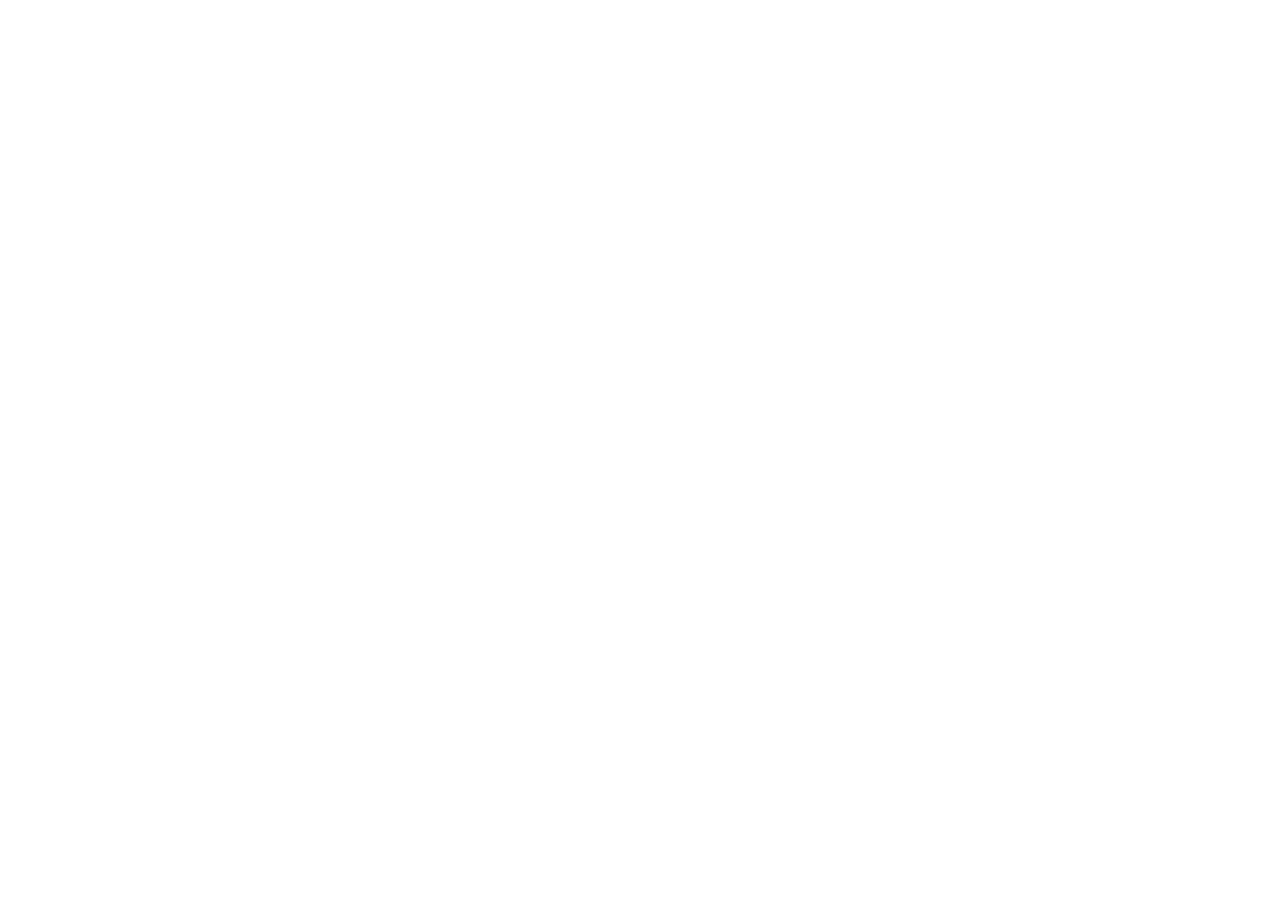
==== index.html @ b124891f "Rename html.html to index.html, begin filling out readme Co-authored-by: Tyler Sinks <tyler.sinks@gm" ====
<!DOCTYPE html>
<html lang="en-US">
  <head>
    <meta charset="UTF-8">
    <meta name="viewport" content="width=device-width, initial-scale=1.0">
    <link href="css/bootstrap.css" rel="stylesheet" type="text/css">
    <link href="css/styles.css" rel="stylesheet" type="text/css">
    <script src="js/jquery-3.5.1.js"></script>
    <script src="js/scripts.js"></script>
    <title></title>
  </head>
  <body>
    <div class="container">

    </div>
  </body>
</html>
---- css/styles.css ----
body {
  
}
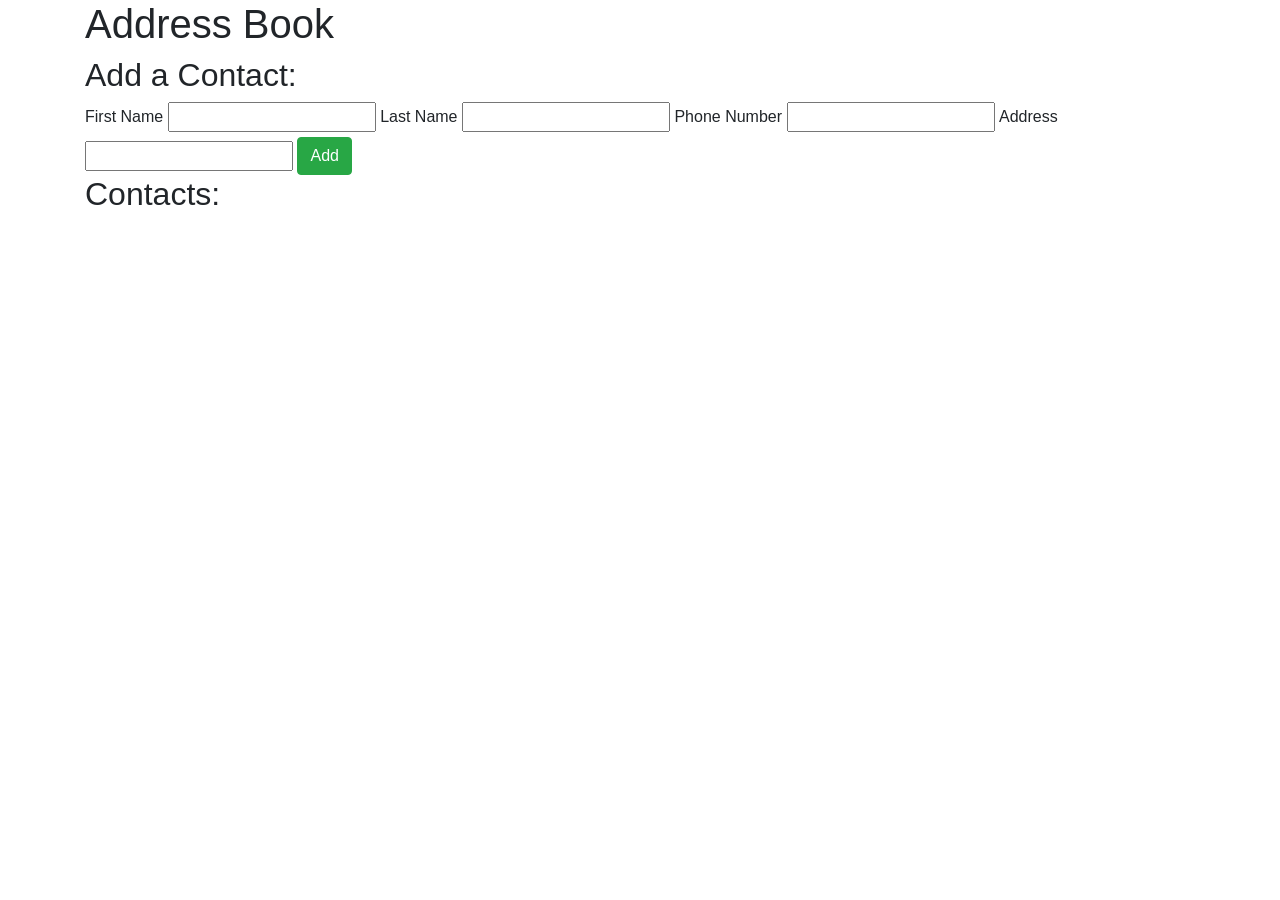
==== commit 81e1338b: "finish readme, add ui logic code, html code Co-authored-by: Tyler Sinks <tyler.sinks@gmail.com>" ====
--- a/index.html
+++ b/index.html
@@ -7,11 +7,35 @@
     <link href="css/styles.css" rel="stylesheet" type="text/css">
     <script src="js/jquery-3.5.1.js"></script>
     <script src="js/scripts.js"></script>
-    <title></title>
+    <title>Contact Book</title>
   </head>
   <body>
     <div class="container">
+      <h1>Address Book</h1>
+      <h2>Add a Contact:</h2>
+      <form id="new-contact">
+        <label for="new-first-name">First Name</label>
+        <input type="text" id="new-first-name">
+        <label for="new-last-name">Last Name</label>
+        <input type="text" id="new-last-name">
+        <label for="new-phone-number">Phone Number</label>
+        <input type="text" id="new-phone-number">
+        <label for="new-address">Address</label>
+        <input type="text" id="new-address">
+        <button type="submit" class="btn btn-success">Add</button>
+      </form>
 
+      <h2>Contacts:</h2>
+      <ul id="contacts">
+      </ul>
+
+      <div id="show-contact">
+        <p>First Name: <span class="first-name"></span></p>
+        <p>Last Name: <span class="last-name"></span></p>
+        <p>Phone Number: <span class="phone-number"></span></p>
+        <div id="buttons">
+        </div>
+      </div>
     </div>
   </body>
 </html>
--- a/css/styles.css
+++ b/css/styles.css
@@ -1,3 +1,3 @@
-body {
-  
+#show-contact {
+  display: none;
 }
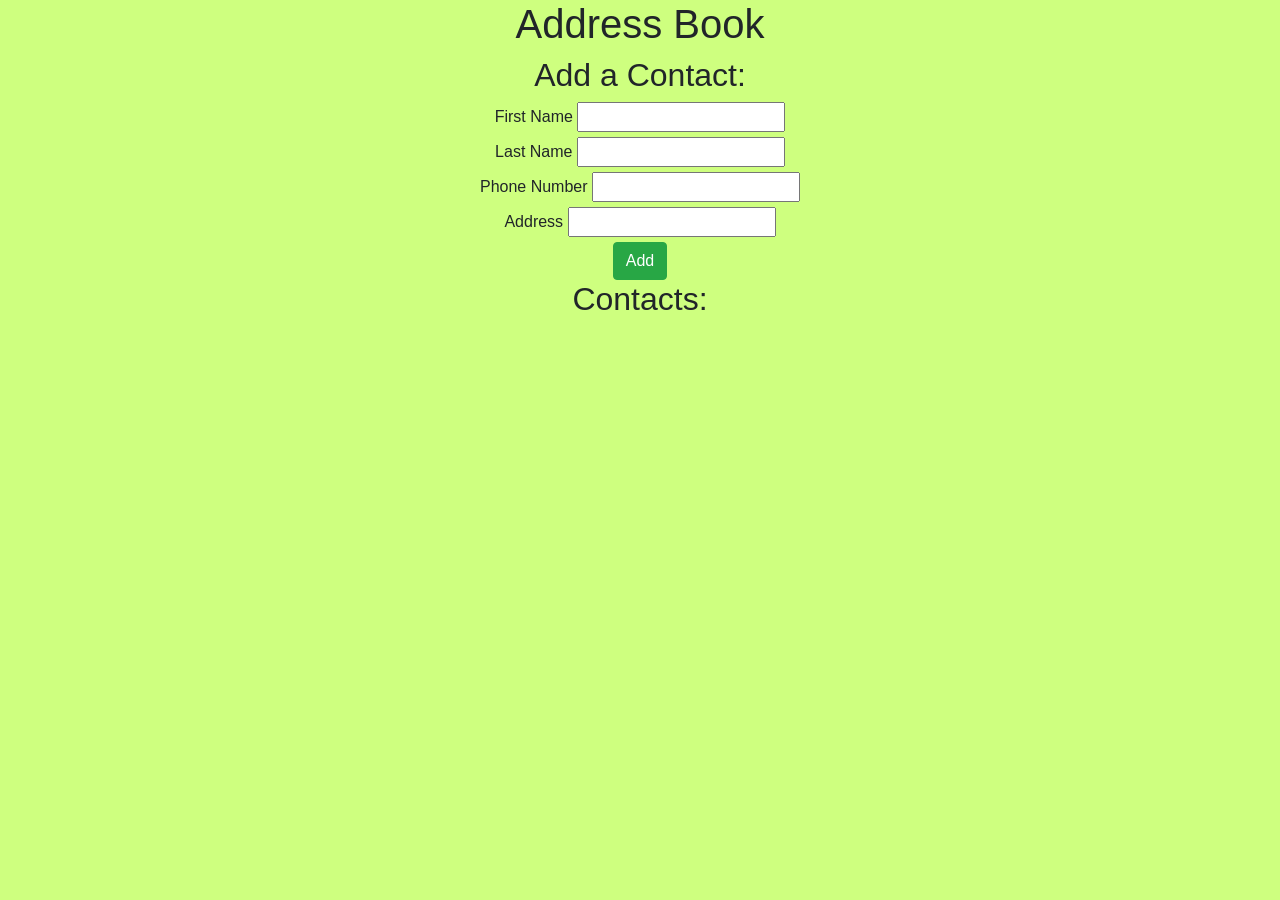
==== commit 473f2dbb: "style page Co-authored-by: Tyler Sinks <tyler.sinks@gmail.com>" ====
--- a/index.html
+++ b/index.html
@@ -15,13 +15,13 @@
       <h2>Add a Contact:</h2>
       <form id="new-contact">
         <label for="new-first-name">First Name</label>
-        <input type="text" id="new-first-name">
+        <input type="text" id="new-first-name"> <br>
         <label for="new-last-name">Last Name</label>
-        <input type="text" id="new-last-name">
+        <input type="text" id="new-last-name"> <br>
         <label for="new-phone-number">Phone Number</label>
-        <input type="text" id="new-phone-number">
+        <input type="text" id="new-phone-number"> <br>
         <label for="new-address">Address</label>
-        <input type="text" id="new-address">
+        <input type="text" id="new-address"> <br>
         <button type="submit" class="btn btn-success">Add</button>
       </form>
 
@@ -33,6 +33,7 @@
         <p>First Name: <span class="first-name"></span></p>
         <p>Last Name: <span class="last-name"></span></p>
         <p>Phone Number: <span class="phone-number"></span></p>
+        <p>Address: <span class="address"></span></p>
         <div id="buttons">
         </div>
       </div>
--- a/css/styles.css
+++ b/css/styles.css
@@ -1,3 +1,10 @@
+body {
+  text-align: center;
+  margin-left: 25%;
+  margin-right: 25%;
+  background-color: rgb(206, 255, 127);
+}
+
 #show-contact {
   display: none;
 }
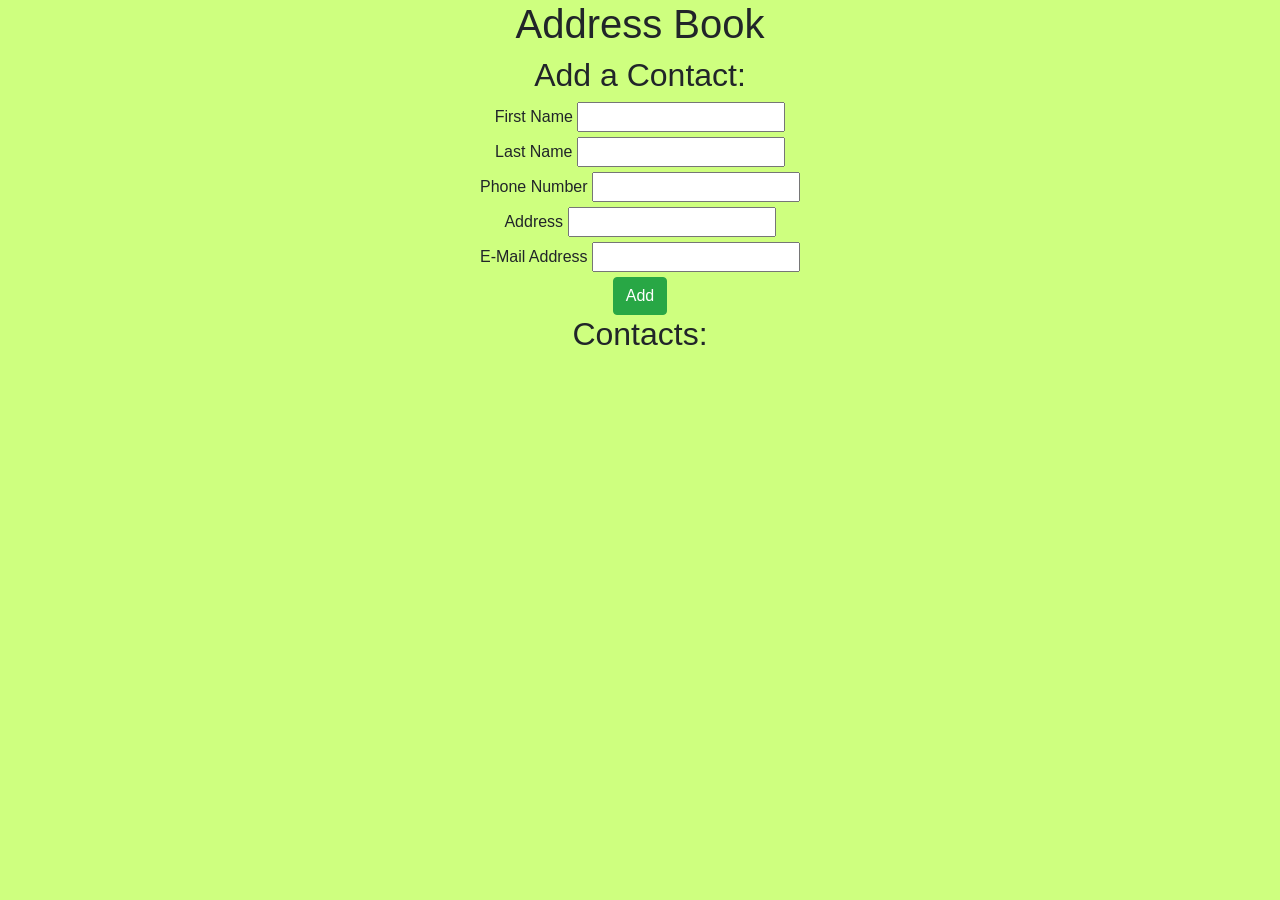
==== commit af780310: "Add email as another contact field Co-authored-by: Tyler Sinks <tyler.sinks@gmail.com>" ====
--- a/index.html
+++ b/index.html
@@ -22,6 +22,8 @@
         <input type="text" id="new-phone-number"> <br>
         <label for="new-address">Address</label>
         <input type="text" id="new-address"> <br>
+        <label for="new-email">E-Mail Address</label>
+        <input type="text" id="new-email"> <br>
         <button type="submit" class="btn btn-success">Add</button>
       </form>
 
@@ -34,6 +36,7 @@
         <p>Last Name: <span class="last-name"></span></p>
         <p>Phone Number: <span class="phone-number"></span></p>
         <p>Address: <span class="address"></span></p>
+        <p>E-Mail Address: <span class="email"></span></p>
         <div id="buttons">
         </div>
       </div>
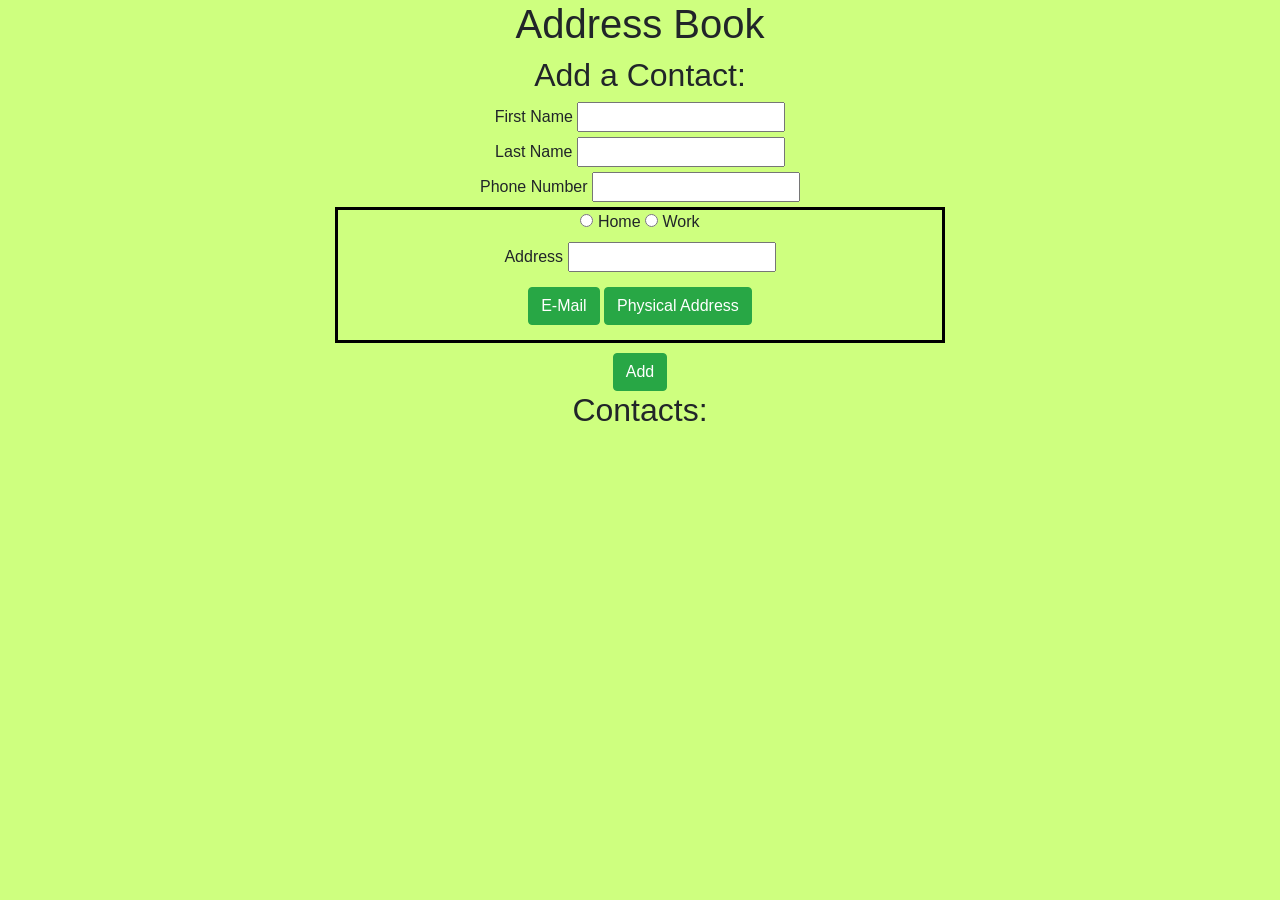
==== commit d5b4db04: "make addresses their own object, and change field to accept addresses differently Co-authored-by: Ty" ====
--- a/index.html
+++ b/index.html
@@ -20,10 +20,24 @@
         <input type="text" id="new-last-name"> <br>
         <label for="new-phone-number">Phone Number</label>
         <input type="text" id="new-phone-number"> <br>
-        <label for="new-address">Address</label>
-        <input type="text" id="new-address"> <br>
+        <form id="addresses">
+          <div id="address-form">
+            <input type="radio" id="home-address" name="type" value="home">
+            <label for="home-address">Home</label>
+            <input type="radio" id="work-address" name="type" value="work">
+            <label for="work-address">Work</label> <br>
+            <label for="new-address">Address</label>
+            <input type="text" id="new-address"> <br>
+            <div id="addressButtons">
+              <div class="btn btn-success" id="email"><p>E-Mail</p></div>
+              <div class="btn btn-success" id="physical"><p>Physical Address</p></div>
+            </div>
+          </div>
+        </form>
+        <!--<input type="text" id="new-address"> <br>
+          <label for="new-address">Address</label>
         <label for="new-email">E-Mail Address</label>
-        <input type="text" id="new-email"> <br>
+        <input type="text" id="new-email"> <br>-->
         <button type="submit" class="btn btn-success">Add</button>
       </form>
 
--- a/css/styles.css
+++ b/css/styles.css
@@ -5,6 +5,20 @@
   background-color: rgb(206, 255, 127);
 }
 
+#addressButtons p {
+  margin-bottom: 0em;
+}
+
+#addressButtons {
+  margin-top: 10px;
+  margin-bottom: 15px;
+}
+
+#address-form {
+  border: 3px solid black;
+  margin-bottom: 10px;
+}
+
 #show-contact {
   display: none;
 }
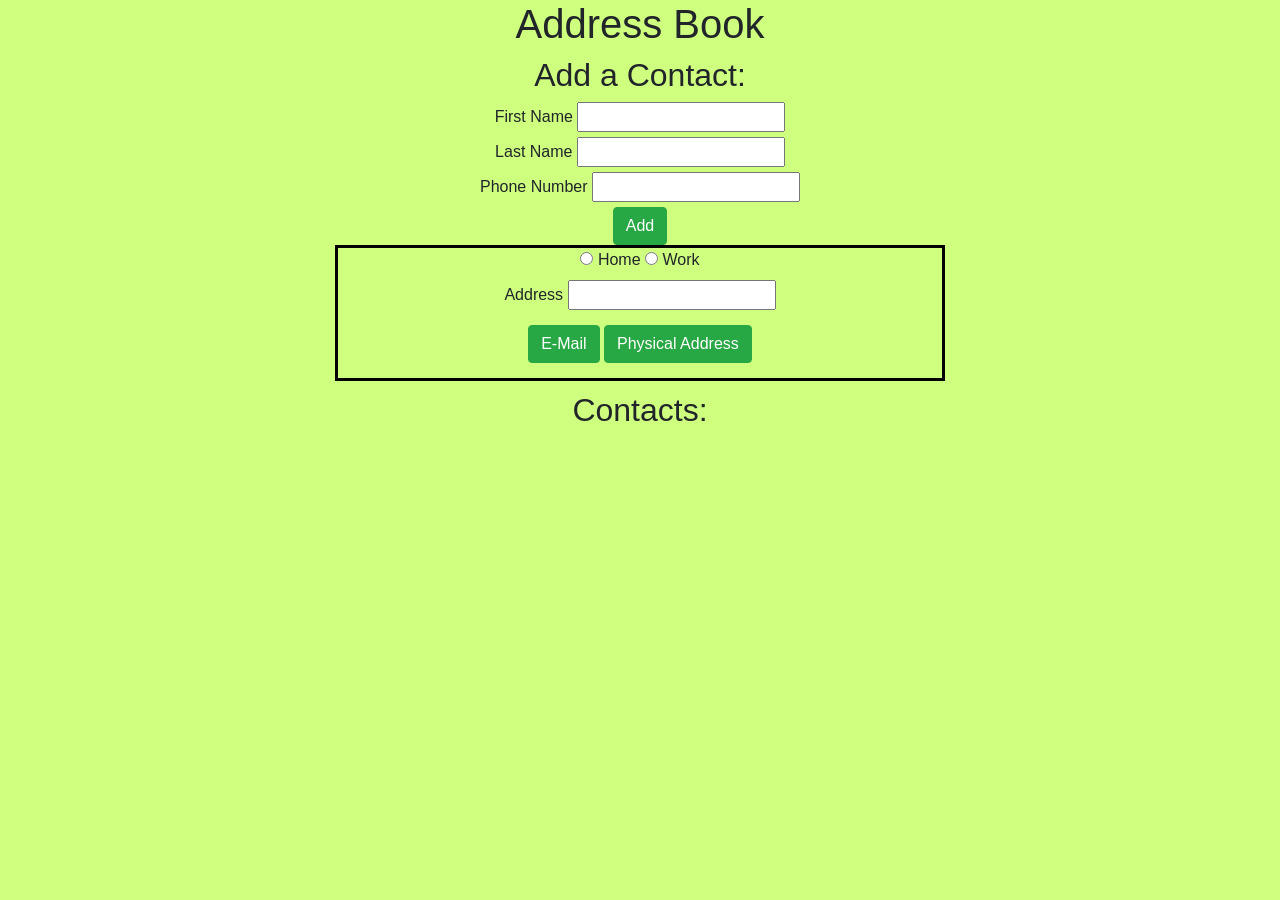
==== commit 9529c900: "Make addresses get added with a type and form into the contact Co-authored-by: Tyler Sinks <tyler.si" ====
--- a/index.html
+++ b/index.html
@@ -20,26 +20,26 @@
         <input type="text" id="new-last-name"> <br>
         <label for="new-phone-number">Phone Number</label>
         <input type="text" id="new-phone-number"> <br>
-        <form id="addresses">
-          <div id="address-form">
-            <input type="radio" id="home-address" name="type" value="home">
-            <label for="home-address">Home</label>
-            <input type="radio" id="work-address" name="type" value="work">
-            <label for="work-address">Work</label> <br>
-            <label for="new-address">Address</label>
-            <input type="text" id="new-address"> <br>
-            <div id="addressButtons">
-              <div class="btn btn-success" id="email"><p>E-Mail</p></div>
-              <div class="btn btn-success" id="physical"><p>Physical Address</p></div>
-            </div>
-          </div>
-        </form>
         <!--<input type="text" id="new-address"> <br>
           <label for="new-address">Address</label>
-        <label for="new-email">E-Mail Address</label>
-        <input type="text" id="new-email"> <br>-->
-        <button type="submit" class="btn btn-success">Add</button>
-      </form>
+          <label for="new-email">E-Mail Address</label>
+          <input type="text" id="new-email"> <br>-->
+          <button type="submit" class="btn btn-success">Add</button>
+        </form>
+                    <form id="addresses">
+                      <div id="address-form">
+                        <input type="radio" id="home-address" name="type" value="home">
+                        <label for="home-address">Home</label>
+                        <input type="radio" id="work-address" name="type" value="work">
+                        <label for="work-address">Work</label> <br>
+                        <label for="new-address">Address</label>
+                        <input type="text" id="new-address"> <br>
+                        <div id="addressButtons">
+                          <div class="btn btn-success" id="email"><p>E-Mail</p></div>
+                          <div class="btn btn-success" id="physicalAddress"><p>Physical Address</p></div>
+                        </div>
+                      </div>
+                    </form>
 
       <h2>Contacts:</h2>
       <ul id="contacts">
